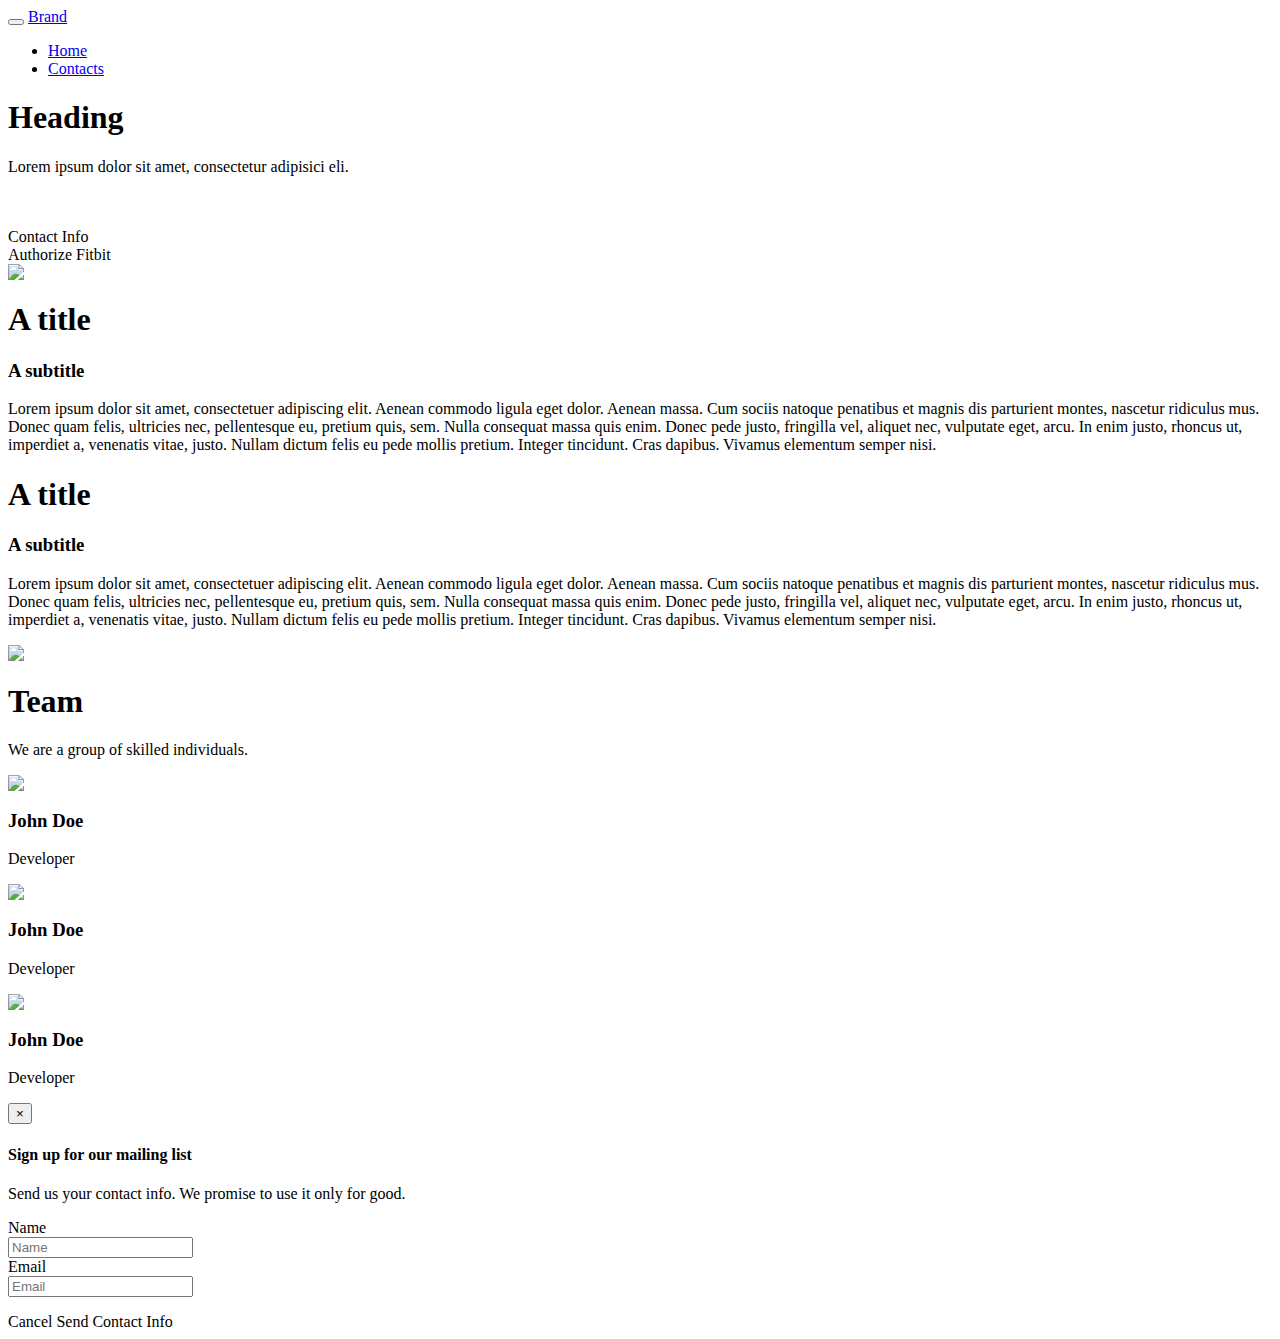
==== public/index.html @ 139b0c26 "Got access token authorized" ====
<html><head>
    <meta charset="utf-8">
    <meta name="viewport" content="width=device-width, initial-scale=1">
    <script type="text/javascript" src="//cdnjs.cloudflare.com/ajax/libs/jquery/2.0.3/jquery.min.js"></script>
    <script type="text/javascript" src="//netdna.bootstrapcdn.com/bootstrap/3.3.4/js/bootstrap.min.js"></script>
    <script type="text/javascript" src="./js/fitbit.js"></script>
    <script type="text/javascript" src="./js/fbinit.js"></script>
    <script type="text/javascript" src="./js/common.js"></script>
    <script type="text/javascript" src="./js/fitbitExample.js"></script>
    <script type="text/javascript" src="./js/main.js"></script>
    <link href="//cdnjs.cloudflare.com/ajax/libs/font-awesome/4.3.0/css/font-awesome.min.css" rel="stylesheet" type="text/css">
    <link href="css/style.css" rel="stylesheet" type="text/css">
  </head><body>
    <div class="cover">
      <div class="navbar">
        <div class="container">
          <div class="navbar-header">
            <button type="button" class="navbar-toggle" data-toggle="collapse" data-target="#navbar-ex-collapse">
              <span class="sr-only">Toggle navigation</span>
              <span class="icon-bar"></span>
              <span class="icon-bar"></span>
              <span class="icon-bar"></span>
            </button>
            <a class="navbar-brand" href="#"><span>Brand</span></a>
          </div>
          <div class="collapse navbar-collapse" id="navbar-ex-collapse">
            <ul class="nav navbar-nav navbar-right">
              <li class="active">
                <a href="#">Home</a>
              </li>
              <li>
                <a href="#">Contacts</a>
              </li>
            </ul>
          </div>
        </div>
      </div>
      <div class="cover-image" style="background-image: url(//unsplash.imgix.net/photo-1418065460487-3e41a6c84dc5?q=25&amp;fm=jpg&amp;s=127f3a3ccf4356b7f79594e05f6c840e);"></div>
      <div class="container">
        <div class="row">
          <div class="col-md-12 text-center">
            <h1 class="text-inverse">Heading</h1>
            <p class="text-inverse">Lorem ipsum dolor sit amet, consectetur adipisici eli.</p>
            <br>
            <br>
            <a class="btn btn-lg btn-primary" data-toggle="modal" data-target="#myModal">Contact Info</a>
            <br >
            <a class="btn btn-lg btn-primary hidden" id="fitbitAuth">Authorize Fitbit</a>
          </div>
        </div>
      </div>
    </div>
    <div class="section">
      <div class="container" id="dataSection">
        <div class="row">
          <div class="col-md-6">
            <img src="//pingendo.github.io/pingendo-bootstrap/assets/placeholder.png" class="img-responsive">
          </div>
          <div class="col-md-6">
            <h1 class="text-primary">A title</h1>
            <h3>A subtitle</h3>
            <p>Lorem ipsum dolor sit amet, consectetuer adipiscing elit. Aenean commodo
              ligula eget dolor. Aenean massa. Cum sociis natoque penatibus et magnis
              dis parturient montes, nascetur ridiculus mus. Donec quam felis, ultricies
              nec, pellentesque eu, pretium quis, sem. Nulla consequat massa quis enim.
              Donec pede justo, fringilla vel, aliquet nec, vulputate eget, arcu. In
              enim justo, rhoncus ut, imperdiet a, venenatis vitae, justo. Nullam dictum
              felis eu pede mollis pretium. Integer tincidunt. Cras dapibus. Vivamus
              elementum semper nisi.</p>
          </div>
        </div>
      </div>
    </div>
    <div class="section">
      <div class="container">
        <div class="row">
          <div class="col-md-6">
            <h1 class="text-primary">A title</h1>
            <h3>A subtitle</h3>
            <p>Lorem ipsum dolor sit amet, consectetuer adipiscing elit. Aenean commodo
              ligula eget dolor. Aenean massa. Cum sociis natoque penatibus et magnis
              dis parturient montes, nascetur ridiculus mus. Donec quam felis, ultricies
              nec, pellentesque eu, pretium quis, sem. Nulla consequat massa quis enim.
              Donec pede justo, fringilla vel, aliquet nec, vulputate eget, arcu. In
              enim justo, rhoncus ut, imperdiet a, venenatis vitae, justo. Nullam dictum
              felis eu pede mollis pretium. Integer tincidunt. Cras dapibus. Vivamus
              elementum semper nisi.</p>
          </div>
          <div class="col-md-6">
            <img src="//pingendo.github.io/pingendo-bootstrap/assets/placeholder.png" class="img-responsive">
          </div>
        </div>
      </div>
    </div>
    <div class="section">
      <div class="container">
        <div class="row">
          <div class="col-md-12">
            <h1 class="text-center text-primary">Team</h1>
            <p class="text-center">We are a group of skilled individuals.</p>
          </div>
        </div>
        <div class="row">
          <div class="col-md-4">
            <img src="//pingendo.github.io/pingendo-bootstrap/assets/user_placeholder.png" class="center-block img-circle img-responsive">
            <h3 class="text-center">John Doe</h3>
            <p class="text-center">Developer</p>
          </div>
          <div class="col-md-4">
            <img src="//pingendo.github.io/pingendo-bootstrap/assets/user_placeholder.png" class="center-block img-circle img-responsive">
            <h3 class="text-center">John Doe</h3>
            <p class="text-center">Developer</p>
          </div>
          <div class="col-md-4">
            <img src="//pingendo.github.io/pingendo-bootstrap/assets/user_placeholder.png" class="center-block img-circle img-responsive">
            <h3 class="text-center">John Doe</h3>
            <p class="text-center">Developer</p>
          </div>
        </div>
      </div>
    </div>
    <div class="modal fade" id="myModal">
      <div class="modal-dialog">
        <div class="modal-content">
          <div class="modal-header">
            <button type="button" class="close" data-dismiss="modal" aria-hidden="true">×</button>
            <h4 class="modal-title">Sign up for our mailing list</h4>
          </div>
          <div class="modal-body">
            <p>Send us your contact info. We promise to use it only for good.</p>
            <form class="form-horizontal" role="form">
              <div class="form-group">
                <div class="col-sm-2">
                  <label for="inputName" class="control-label">Name</label>
                </div>
                <div class="col-sm-10">
                  <input type="tetxt" class="form-control" id="inputName" placeholder="Name">
                </div>
              </div>
              <div class="form-group">
                <div class="col-sm-2">
                  <label for="inputEmail" class="control-label">Email</label>
                </div>
                <div class="col-sm-10">
                  <input type="email" class="form-control" id="inputEmail" placeholder="Email">
                </div>
              </div>
              </form>
          </div>
          <div class="modal-footer">
            <a class="btn btn-default" data-dismiss="modal">Cancel</a>
            <a class="btn btn-primary">Send Contact Info</a>
          </div>
        </div>
      </div>
    </div>


</body></html>
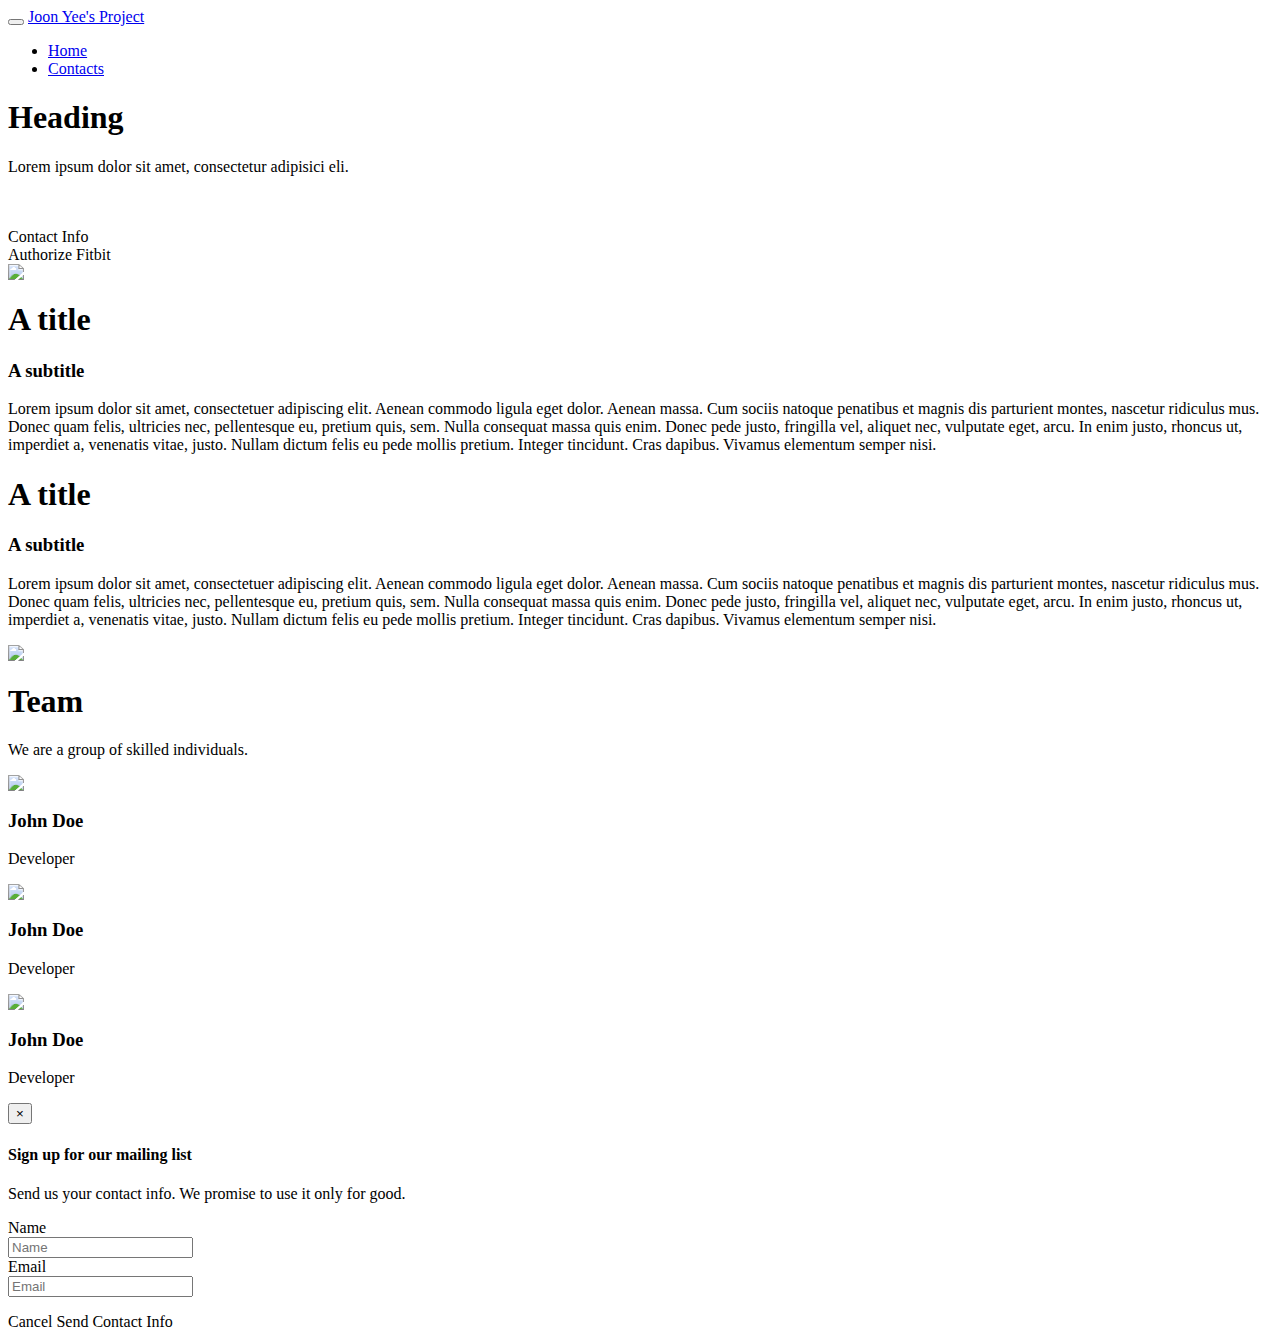
==== commit 30c5589c: "Changed branding" ====
--- a/public/index.html
+++ b/public/index.html
@@ -6,7 +6,6 @@
     <script type="text/javascript" src="./js/fitbit.js"></script>
     <script type="text/javascript" src="./js/fbinit.js"></script>
     <script type="text/javascript" src="./js/common.js"></script>
-    <script type="text/javascript" src="./js/fitbitExample.js"></script>
     <script type="text/javascript" src="./js/main.js"></script>
     <link href="//cdnjs.cloudflare.com/ajax/libs/font-awesome/4.3.0/css/font-awesome.min.css" rel="stylesheet" type="text/css">
     <link href="css/style.css" rel="stylesheet" type="text/css">
@@ -21,7 +20,7 @@
               <span class="icon-bar"></span>
               <span class="icon-bar"></span>
             </button>
-            <a class="navbar-brand" href="#"><span>Brand</span></a>
+            <a class="navbar-brand" href="#"><span>Joon Yee's Project</span></a>
           </div>
           <div class="collapse navbar-collapse" id="navbar-ex-collapse">
             <ul class="nav navbar-nav navbar-right">
